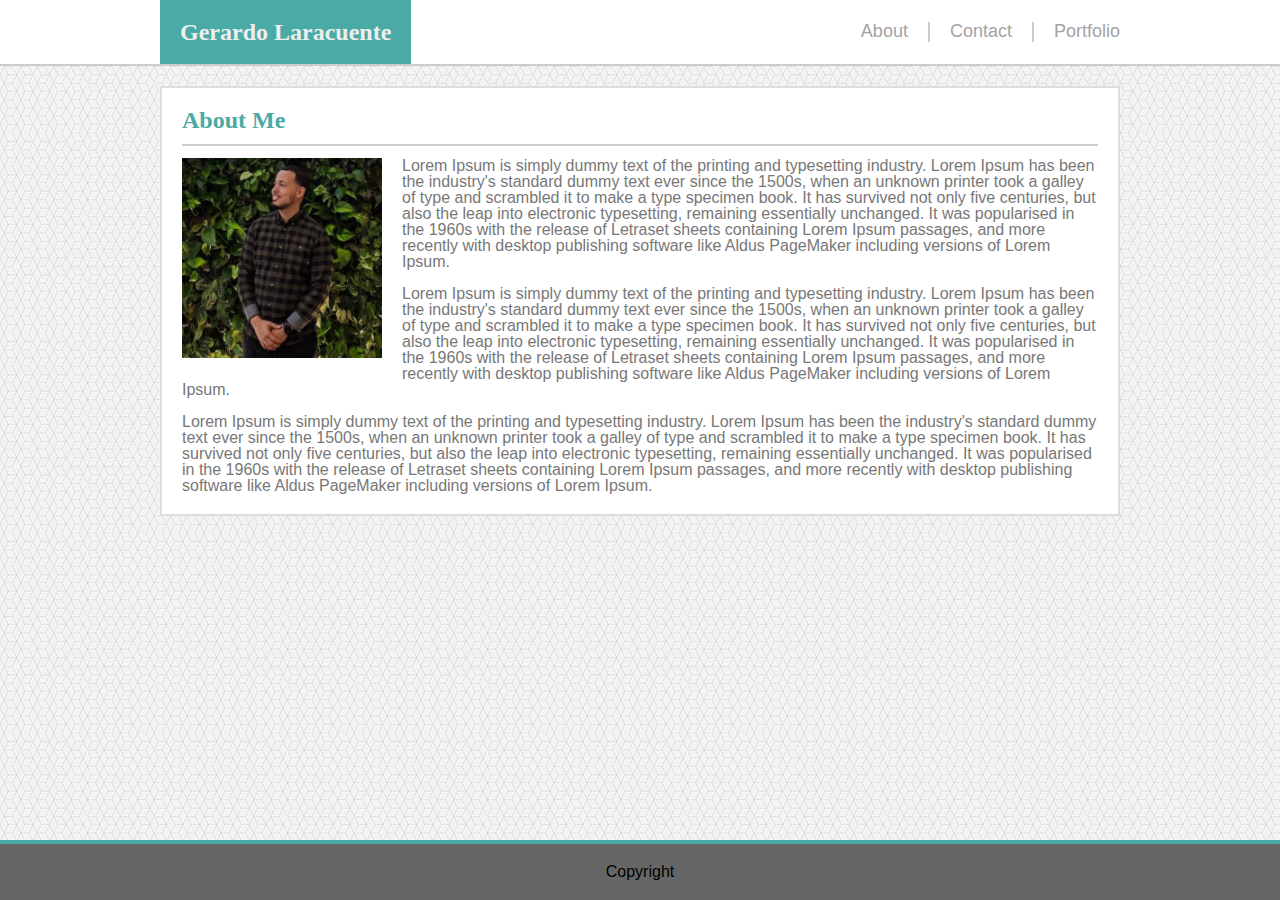
==== Homework1/index.html @ 025daf8e "updates" ====
<!--
 ## Portfolio HTML
-->

<!DOCTYPE html>
<html lang="en-us">

<head>
    <meta charset="UTF-8">
    <title>About</title>
    <link rel="stylesheet" type="text/css" href="assets/css/reset.css">
    <link rel="stylesheet" type="text/css" href="assets/css/style.css">
</head>

<body>

    <header>
        <section class="centered">
            <h1>Gerardo Laracuente</h1>

            <nav>
                <a href="index.html">About</a>
                <div class="vl"></div>
                <a href="contact.html">Contact</a>
                <div class="vl"></div>
                <a href="portfolio.html">Portfolio</a>
            </nav>
        </section>
    </header>

    <section id="content" class="centered">
        <h2>About Me</h2>
        <hr>
        <img id="about-pic" src="assets/images/gerry_pic.png" alt="about-me-pic">
        <p>Lorem Ipsum is simply dummy text of the printing and typesetting industry. Lorem Ipsum has been the industry's
            standard dummy text ever since the 1500s, when an unknown printer took a galley of type and scrambled it to make
            a type specimen book. It has survived not only five centuries, but also the leap into electronic typesetting,
            remaining essentially unchanged. It was popularised in the 1960s with the release of Letraset sheets containing
            Lorem Ipsum passages, and more recently with desktop publishing software like Aldus PageMaker including versions
            of Lorem Ipsum.</p>
        <br>
        <p>Lorem Ipsum is simply dummy text of the printing and typesetting industry. Lorem Ipsum has been the industry's
            standard dummy text ever since the 1500s, when an unknown printer took a galley of type and scrambled it to make
            a type specimen book. It has survived not only five centuries, but also the leap into electronic typesetting,
            remaining essentially unchanged. It was popularised in the 1960s with the release of Letraset sheets containing
            Lorem Ipsum passages, and more recently with desktop publishing software like Aldus PageMaker including versions
            of Lorem Ipsum.</p>
        <br>
        <p>Lorem Ipsum is simply dummy text of the printing and typesetting industry. Lorem Ipsum has been the industry's
            standard dummy text ever since the 1500s, when an unknown printer took a galley of type and scrambled it to make
            a type specimen book. It has survived not only five centuries, but also the leap into electronic typesetting,
            remaining essentially unchanged. It was popularised in the 1960s with the release of Letraset sheets containing
            Lorem Ipsum passages, and more recently with desktop publishing software like Aldus PageMaker including versions
            of Lorem Ipsum.</p>
    </section>

    <footer>
        Copyright
    </footer>


</body>

</html>
---- Homework1/assets/css/style.css ----
/**
 ## Portfolio CSS
 **/


/** CLASSES **/
* {
  box-sizing: border-box;
}
  
.clearfix::after {
  content: "";
  display: block;
  clear: both;
}

.vl {
    border: .5px solid #cccccc;
    height: 20px;
    float: left;
    margin-left: 20px;
    margin-right: 20px;
}

.centered {
  width: 960px;
  margin: 0 auto;
}
  
/** IDS AND ELEMENT IN ORDER OF FLOW **/

body {
  font-family: 'Arial', 'Helvetica Neue', Helvetica, sans-serif;
  background-image: url("../images/pattern.png");
  background-repeat: repeat;
}

header {
  background-color: #ffffff;
  width: 100%;
  border-bottom: 2px solid #cccccc;
  float: left;
  font-size: 24px;
}

h1 {
  padding: 20px;
  color:#eee;
  display: inline-block;
  background-color: #4aaaa5;
  font-family: 'Georgia', Times, 'Times New Roman', serif;
  font-weight: bold;
}

nav {
  float: right;
  margin-top: 22px;; 
}

a {
  float: left;
  color: #a3a3a3;
  background-color: #fff;
  font-family: 'Arial', 'Helvetica Neue', Helvetica, sans-serif;
  font-size: 18px;
}

a:link {
  text-decoration: none;
}

a:visited {
  text-decoration: none;
}

a:hover {
  color: #4aaaa5;
}

a:active {
  font-weight:bold;
  color: #4aaaa5;
}

#content {
  background-color: #ffffff;
  color: #777777;
  border: 2px solid #dddddd;
  clear: both;
  position: relative;
  top: 20px;
  padding: 20px;
}

h2 {
  font-family: 'Georgia', Times, 'Times New Roman', serif;
  font-weight: bold;
  color: #4aaaa5;
  font-size: 24px;
}

hr {
  border: 1px solid #cccccc;
  color:  #cccccc;
  margin-top: 12px;
  margin-bottom: 12px;
}

#about-pic {
  height: 200px;
  width: 200px;
  float: left; 
}

img {
  margin-right: 20px;
  margin-bottom: 20px;
}
  
footer {
  clear: both;
  background-color: #666666; 
  padding: 20px;
  position: fixed;
  bottom: 0px;
  width: 100%;
  text-align: center;
  border-top: 4px solid #4aaaa5;
}
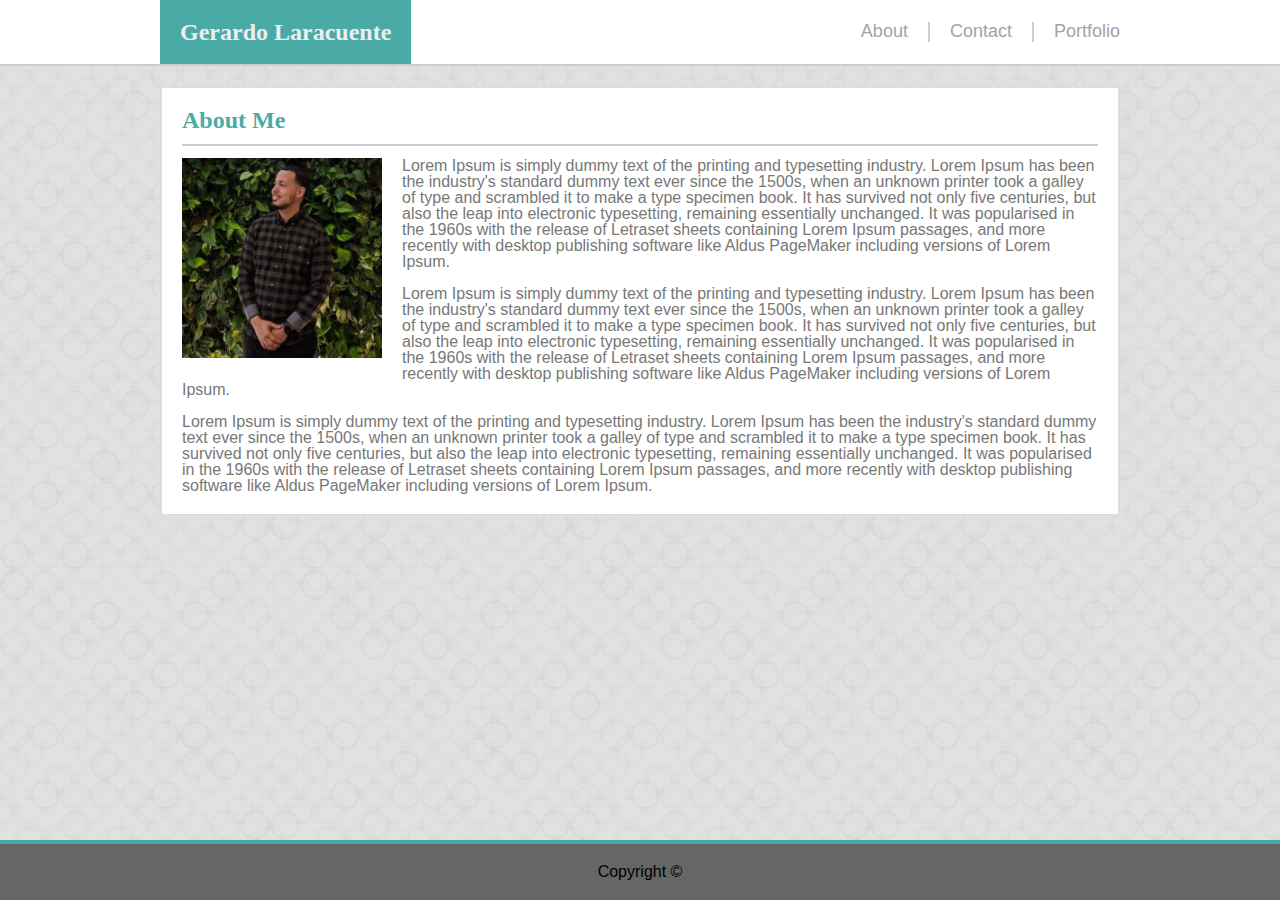
==== commit d6eedca6: "updates" ====
--- a/Homework1/index.html
+++ b/Homework1/index.html
@@ -54,9 +54,7 @@
             of Lorem Ipsum.</p>
     </section>
 
-    <footer>
-        Copyright
-    </footer>
+    <footer>Copyright &copy;</footer>
 
 
 </body>
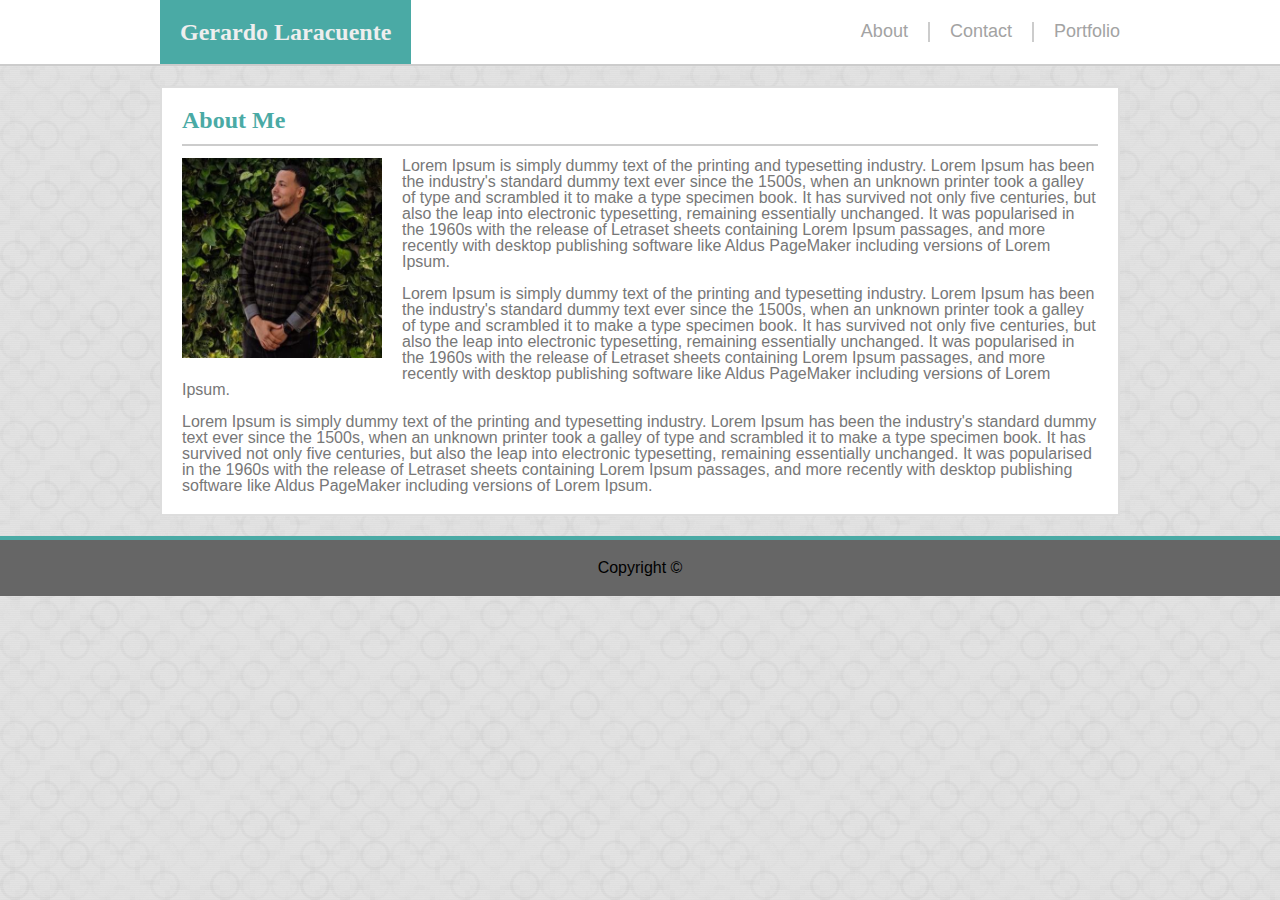
==== commit 7fbc94c9: "updates to portfolio" ====
--- a/Homework1/assets/css/style.css
+++ b/Homework1/assets/css/style.css
@@ -29,10 +29,16 @@
   
 /** IDS AND ELEMENT IN ORDER OF FLOW **/
 
+html, body {
+  height: 100%;
+}
+
 body {
   font-family: 'Arial', 'Helvetica Neue', Helvetica, sans-serif;
   background-image: url("../images/pattern.png");
   background-repeat: repeat;
+  display: flex;
+  flex-direction: column;
 }
 
 header {
@@ -78,7 +84,7 @@
 }
 
 a:active {
-  font-weight:bold;
+  font-weight: bold;
   color: #4aaaa5;
 }
 
@@ -109,24 +115,103 @@
 #about-pic {
   height: 200px;
   width: 200px;
-  float: left; 
+  position: relative;
+  float: left;
+
 }
 
 img {
   margin-right: 20px;
   margin-bottom: 20px;
 }
+
+#port {
+  position: relative;
+  overflow: none;
+  width: 960px;
+  height: 760px;
+
+}
+#wrapper1{
+  position: absolute;
+  width: 300px;
+  height: 240px;
+}
+
+#wrapper2{
+  position: absolute;
+  left: 360px;
+  width: 300px;
+  height: 240px;
+}
+
+#wrapper3{
+  position: absolute;
+  top: 260px;
+  width: 300px;
+  height: 240px;
+}
+
+#wrapper4{
+  position: absolute;
+  top: 260px;
+  left: 360px;
+  width: 300px;
+  height: 240px;
+}
+
+#wrapper5{
+  position: absolute;
+  top: 520px;
+  width: 300px;
+  height: 240px;
+}
+
+.test {
+  width: 300px;
+  height: 240px;
+  position: absolute;
+}
+
+.label973 {
+  position: absolute;
+  z-index: 99;
+  bottom: 0px;
+}
+
+
   
 footer {
-  clear: both;
   background-color: #666666; 
   padding: 20px;
-  position: fixed;
   bottom: 0px;
   width: 100%;
   text-align: center;
   border-top: 4px solid #4aaaa5;
-}
-
+  margin-top: 40px;
+}
+
+input {
+  color: #777777;
+  width: 100%;
+  font-size: 10px;
+  margin-top: 4px;
+  margin-bottom: 12px;
+  font-family: 'Arial', 'Helvetica Neue', Helvetica, sans-serif;
+}
+
+button {
+  background-color: #4aaaa5;
+  border: none;
+  color: white;
+  padding: 12px 24px;
+  text-align: center;
+  text-decoration: none;
+  font-size: 16px;
+}
+
+button:hover {
+  font-weight: bold;
+}
 
   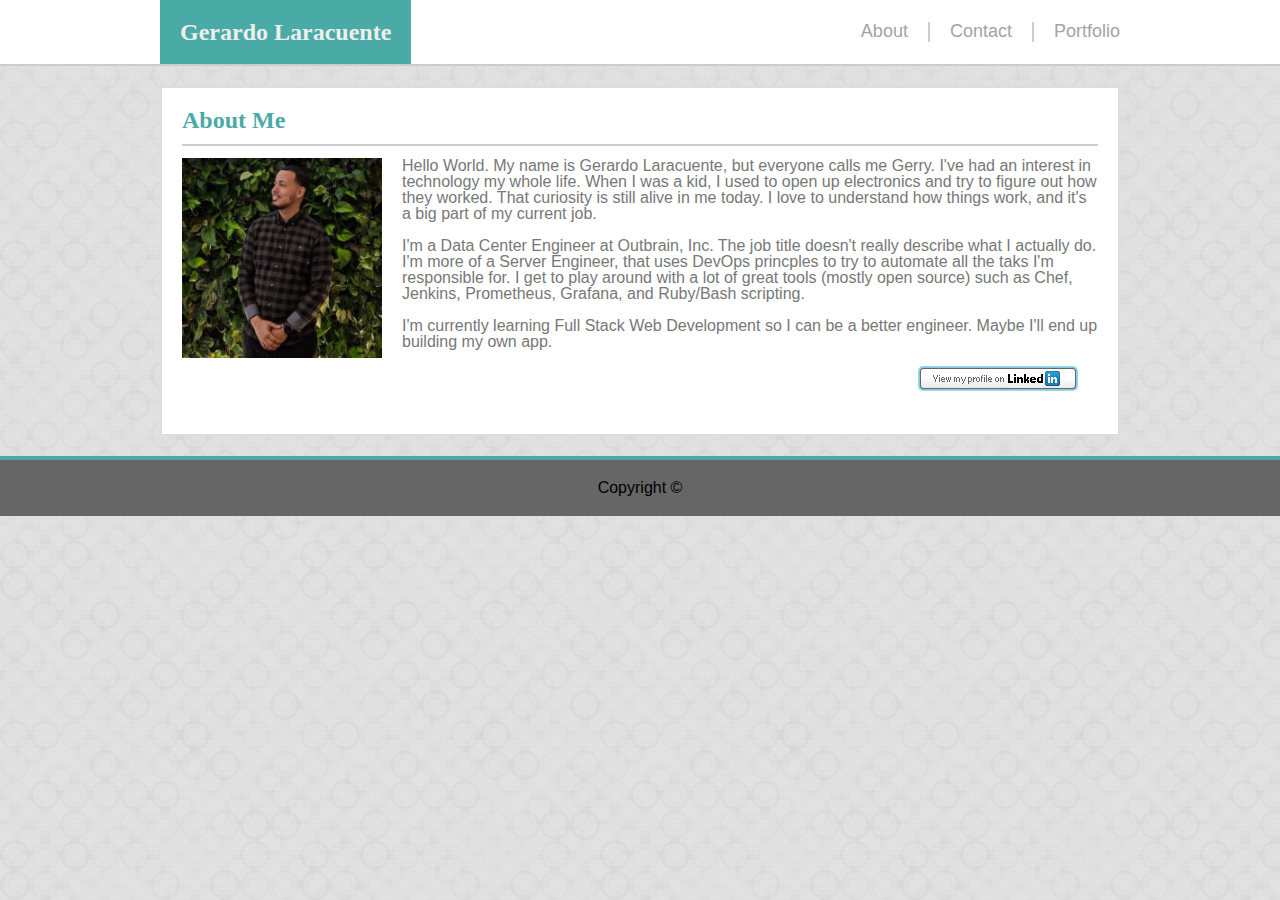
==== commit 5519702b: "final updates" ====
--- a/Homework1/index.html
+++ b/Homework1/index.html
@@ -32,26 +32,20 @@
         <h2>About Me</h2>
         <hr>
         <img id="about-pic" src="assets/images/gerry_pic.png" alt="about-me-pic">
-        <p>Lorem Ipsum is simply dummy text of the printing and typesetting industry. Lorem Ipsum has been the industry's
-            standard dummy text ever since the 1500s, when an unknown printer took a galley of type and scrambled it to make
-            a type specimen book. It has survived not only five centuries, but also the leap into electronic typesetting,
-            remaining essentially unchanged. It was popularised in the 1960s with the release of Letraset sheets containing
-            Lorem Ipsum passages, and more recently with desktop publishing software like Aldus PageMaker including versions
-            of Lorem Ipsum.</p>
+        <p>Hello World. My name is Gerardo Laracuente, but everyone calls me Gerry. I've had an interest in technology
+            my whole life. When I was a kid, I used to open up electronics and try to figure out how they worked. That
+            curiosity is still alive in me today. I love to understand how things work, and it's a big part of my
+            current job.</p>
         <br>
-        <p>Lorem Ipsum is simply dummy text of the printing and typesetting industry. Lorem Ipsum has been the industry's
-            standard dummy text ever since the 1500s, when an unknown printer took a galley of type and scrambled it to make
-            a type specimen book. It has survived not only five centuries, but also the leap into electronic typesetting,
-            remaining essentially unchanged. It was popularised in the 1960s with the release of Letraset sheets containing
-            Lorem Ipsum passages, and more recently with desktop publishing software like Aldus PageMaker including versions
-            of Lorem Ipsum.</p>
+        <p>I'm a Data Center Engineer at Outbrain, Inc. The job title doesn't really describe what I actually do. I'm
+            more of a Server Engineer, that uses DevOps princples to try to automate all the taks I'm responsible for.
+            I get to play around with a lot of great tools (mostly open source) such as Chef, Jenkins, Prometheus,
+            Grafana, and Ruby/Bash scripting. </p>
         <br>
-        <p>Lorem Ipsum is simply dummy text of the printing and typesetting industry. Lorem Ipsum has been the industry's
-            standard dummy text ever since the 1500s, when an unknown printer took a galley of type and scrambled it to make
-            a type specimen book. It has survived not only five centuries, but also the leap into electronic typesetting,
-            remaining essentially unchanged. It was popularised in the 1960s with the release of Letraset sheets containing
-            Lorem Ipsum passages, and more recently with desktop publishing software like Aldus PageMaker including versions
-            of Lorem Ipsum.</p>
+        <p>I'm currently learning Full Stack Web Development so I can be a better engineer. Maybe I'll end up building
+            my own app.</p>
+        <br>
+        <a id="linkedin" href="https://www.linkedin.com/in/gerardo-gerry-laracuente-3145a260" target="_blank"><img src="assets/images/linkedin.jpeg" title="LinkedIn" alt="linkedin-icon"></a>
     </section>
 
     <footer>Copyright &copy;</footer>
--- a/Homework1/assets/css/style.css
+++ b/Homework1/assets/css/style.css
@@ -117,7 +117,10 @@
   width: 200px;
   position: relative;
   float: left;
-
+}
+
+#linkedin {
+  float: right;
 }
 
 img {
@@ -176,7 +179,15 @@
 .label973 {
   position: absolute;
   z-index: 99;
-  bottom: 0px;
+  bottom: 20px;
+  width: 300px;
+  text-align: center;
+  padding: 20px;
+  color:#eee;
+  display: inline-block;
+  background-color: #4aaaa5;
+  font-family: 'Georgia', Times, 'Times New Roman', serif;
+  font-weight: bold;
 }
 
 
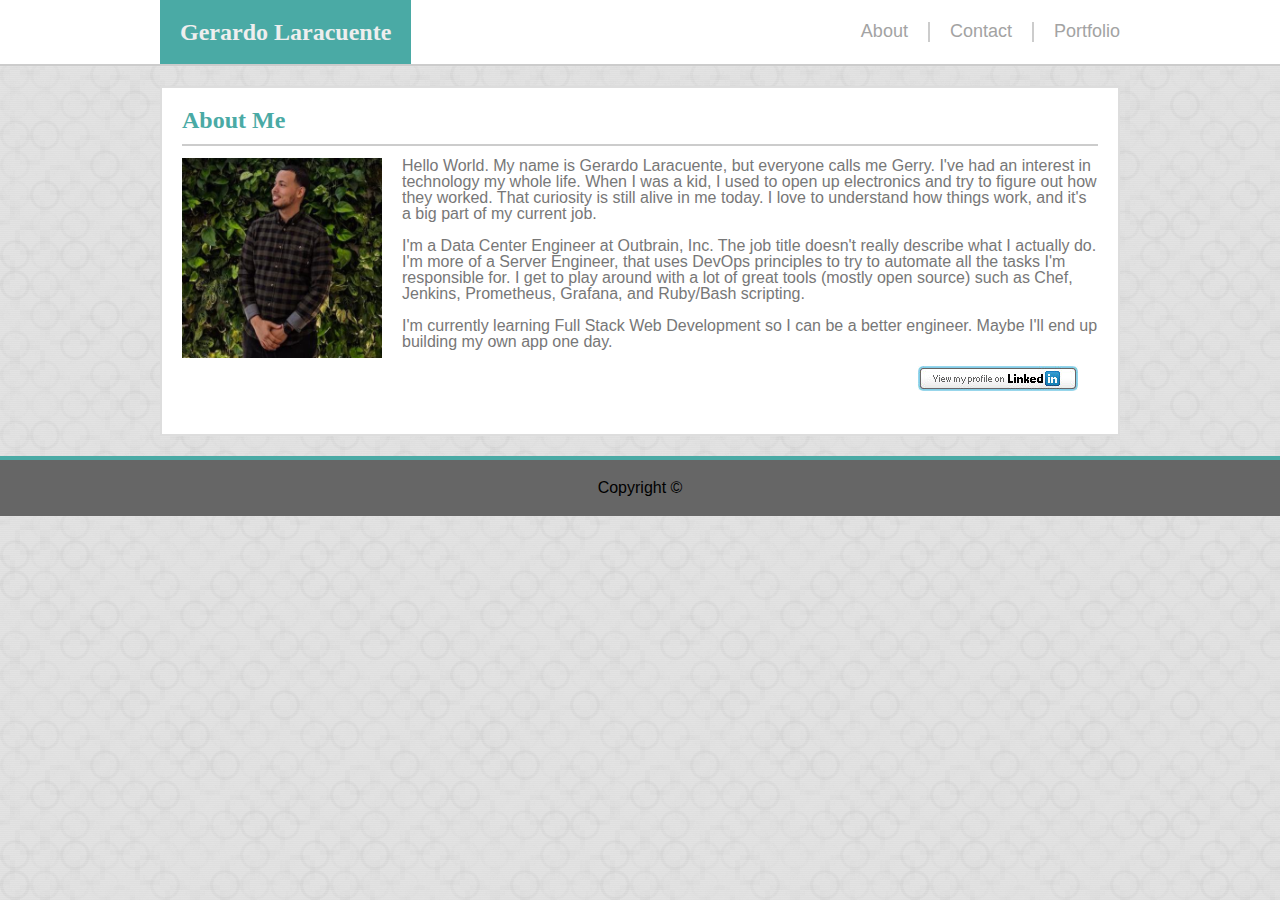
==== commit fb1eaca8: "final updates" ====
--- a/Homework1/index.html
+++ b/Homework1/index.html
@@ -1,19 +1,16 @@
-<!--
- ## Portfolio HTML
--->
-
 <!DOCTYPE html>
 <html lang="en-us">
 
 <head>
     <meta charset="UTF-8">
-    <title>About</title>
+    <meta name="viewport" content="width=device-width, initial-scale=1.0">
+    <meta http-equiv="X-UA-Compatible" content="ie=edge">
     <link rel="stylesheet" type="text/css" href="assets/css/reset.css">
     <link rel="stylesheet" type="text/css" href="assets/css/style.css">
+    <title>About</title>
 </head>
 
 <body>
-
     <header>
         <section class="centered">
             <h1>Gerardo Laracuente</h1>
@@ -38,19 +35,19 @@
             current job.</p>
         <br>
         <p>I'm a Data Center Engineer at Outbrain, Inc. The job title doesn't really describe what I actually do. I'm
-            more of a Server Engineer, that uses DevOps princples to try to automate all the taks I'm responsible for.
+            more of a Server Engineer, that uses DevOps principles to try to automate all the tasks I'm responsible
+            for.
             I get to play around with a lot of great tools (mostly open source) such as Chef, Jenkins, Prometheus,
             Grafana, and Ruby/Bash scripting. </p>
         <br>
         <p>I'm currently learning Full Stack Web Development so I can be a better engineer. Maybe I'll end up building
-            my own app.</p>
+            my own app one day.</p>
         <br>
-        <a id="linkedin" href="https://www.linkedin.com/in/gerardo-gerry-laracuente-3145a260" target="_blank"><img src="assets/images/linkedin.jpeg" title="LinkedIn" alt="linkedin-icon"></a>
+        <a id="linkedin" href="https://www.linkedin.com/in/gerardo-gerry-laracuente-3145a260" target="_blank"><img src="assets/images/linkedin.jpeg"
+                title="LinkedIn" alt="linkedin-icon"></a>
     </section>
 
     <footer>Copyright &copy;</footer>
-
-
 </body>
 
 </html>--- a/Homework1/assets/css/style.css
+++ b/Homework1/assets/css/style.css
@@ -3,7 +3,7 @@
  **/
 
 
-/** CLASSES **/
+/** GENERAL CLASSES **/
 * {
   box-sizing: border-box;
 }
@@ -27,7 +27,7 @@
   margin: 0 auto;
 }
   
-/** IDS AND ELEMENT IN ORDER OF FLOW **/
+/** Core Body, Header, Nav, and Footer Code **/
 
 html, body {
   height: 100%;
@@ -63,6 +63,19 @@
   margin-top: 22px;; 
 }
 
+footer {
+  background-color: #666666; 
+  padding: 20px;
+  bottom: 0px;
+  width: 100%;
+  text-align: center;
+  border-top: 4px solid #4aaaa5;
+  margin-top: 40px;
+}
+
+
+/** LINKS **/
+
 a {
   float: left;
   color: #a3a3a3;
@@ -87,6 +100,8 @@
   font-weight: bold;
   color: #4aaaa5;
 }
+
+/** CONTENT **/
 
 #content {
   background-color: #ffffff;
@@ -112,6 +127,8 @@
   margin-bottom: 12px;
 }
 
+/** ABOUT **/
+
 #about-pic {
   height: 200px;
   width: 200px;
@@ -128,79 +145,10 @@
   margin-bottom: 20px;
 }
 
-#port {
-  position: relative;
-  overflow: none;
-  width: 960px;
-  height: 760px;
-
-}
-#wrapper1{
-  position: absolute;
-  width: 300px;
-  height: 240px;
-}
-
-#wrapper2{
-  position: absolute;
-  left: 360px;
-  width: 300px;
-  height: 240px;
-}
-
-#wrapper3{
-  position: absolute;
-  top: 260px;
-  width: 300px;
-  height: 240px;
-}
-
-#wrapper4{
-  position: absolute;
-  top: 260px;
-  left: 360px;
-  width: 300px;
-  height: 240px;
-}
-
-#wrapper5{
-  position: absolute;
-  top: 520px;
-  width: 300px;
-  height: 240px;
-}
-
-.test {
-  width: 300px;
-  height: 240px;
-  position: absolute;
-}
-
-.label973 {
-  position: absolute;
-  z-index: 99;
-  bottom: 20px;
-  width: 300px;
-  text-align: center;
-  padding: 20px;
-  color:#eee;
-  display: inline-block;
-  background-color: #4aaaa5;
-  font-family: 'Georgia', Times, 'Times New Roman', serif;
-  font-weight: bold;
-}
-
-
-  
-footer {
-  background-color: #666666; 
-  padding: 20px;
-  bottom: 0px;
-  width: 100%;
-  text-align: center;
-  border-top: 4px solid #4aaaa5;
-  margin-top: 40px;
-}
+
+
+/** CONTACT **/
+
 
 input {
   color: #777777;
@@ -225,4 +173,74 @@
   font-weight: bold;
 }
 
+
+/** PORTFOLIO **/
+
+
+#portfolio {
+  position: relative;
+  overflow: none;
+  width: 960px;
+  height: 760px;
+
+}
+#p1{
+  position: absolute;
+  width: 300px;
+  height: 240px;
+}
+
+#p2{
+  position: absolute;
+  left: 360px;
+  width: 300px;
+  height: 240px;
+}
+
+#p3{
+  position: absolute;
+  top: 260px;
+  width: 300px;
+  height: 240px;
+}
+
+#p4{
+  position: absolute;
+  top: 260px;
+  left: 360px;
+  width: 300px;
+  height: 240px;
+}
+
+#p5{
+  position: absolute;
+  top: 520px;
+  width: 300px;
+  height: 240px;
+}
+
+.p_img {
+  width: 300px;
+  height: 240px;
+  position: absolute;
+}
+
+.p_link {
+  position: absolute;
+  z-index: 99;
+  bottom: 20px;
+  width: 300px;
+  text-align: center;
+  padding: 20px;
+  color:#eee;
+  display: inline-block;
+  background-color: #4aaaa5;
+  font-family: 'Georgia', Times, 'Times New Roman', serif;
+}
+
+.p_link:hover {
+  color:#eee;
+  font-weight: bold;
+}
+
   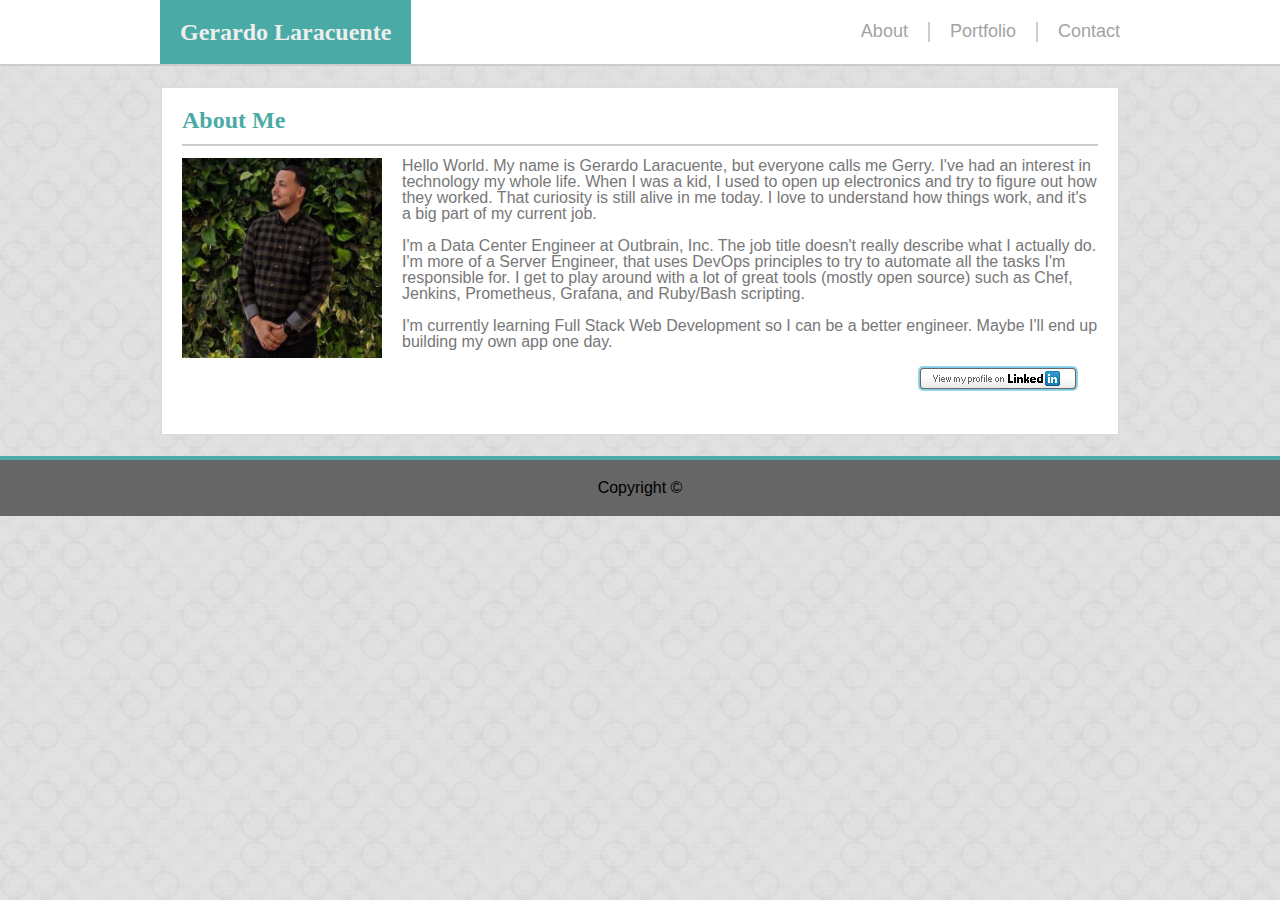
==== commit 5ddc1e7d: "fixing nav order" ====
--- a/Homework1/index.html
+++ b/Homework1/index.html
@@ -14,13 +14,13 @@
     <header>
         <section class="centered">
             <h1>Gerardo Laracuente</h1>
-
+            
             <nav>
                 <a href="index.html">About</a>
                 <div class="vl"></div>
+                <a href="portfolio.html">Portfolio</a>
+                <div class="vl"></div>
                 <a href="contact.html">Contact</a>
-                <div class="vl"></div>
-                <a href="portfolio.html">Portfolio</a>
             </nav>
         </section>
     </header>
@@ -50,4 +50,4 @@
     <footer>Copyright &copy;</footer>
 </body>
 
-</html>+</html>
--- a/Homework1/assets/css/style.css
+++ b/Homework1/assets/css/style.css
@@ -175,65 +175,29 @@
 
 
 /** PORTFOLIO **/
-
-
-#portfolio {
+.p_con{
+  display: inline-block;
   position: relative;
-  overflow: none;
-  width: 960px;
-  height: 760px;
-
-}
-#p1{
+  width: 35%;
+  height: 240px;
+  margin: 0px 20px 20px 0px;
+}
+
+.p_img {
   position: absolute;
-  width: 300px;
-  height: 240px;
-}
-
-#p2{
-  position: absolute;
-  left: 360px;
-  width: 300px;
-  height: 240px;
-}
-
-#p3{
-  position: absolute;
-  top: 260px;
-  width: 300px;
-  height: 240px;
-}
-
-#p4{
-  position: absolute;
-  top: 260px;
-  left: 360px;
-  width: 300px;
-  height: 240px;
-}
-
-#p5{
-  position: absolute;
-  top: 520px;
-  width: 300px;
-  height: 240px;
-}
-
-.p_img {
-  width: 300px;
-  height: 240px;
-  position: absolute;
+  float: left;
+  width: 100%;
+  height: 100%;
 }
 
 .p_link {
   position: absolute;
   z-index: 99;
   bottom: 20px;
-  width: 300px;
+  width: 100%;
   text-align: center;
   padding: 20px;
   color:#eee;
-  display: inline-block;
   background-color: #4aaaa5;
   font-family: 'Georgia', Times, 'Times New Roman', serif;
 }
@@ -243,4 +207,4 @@
   font-weight: bold;
 }
 
-  +  
